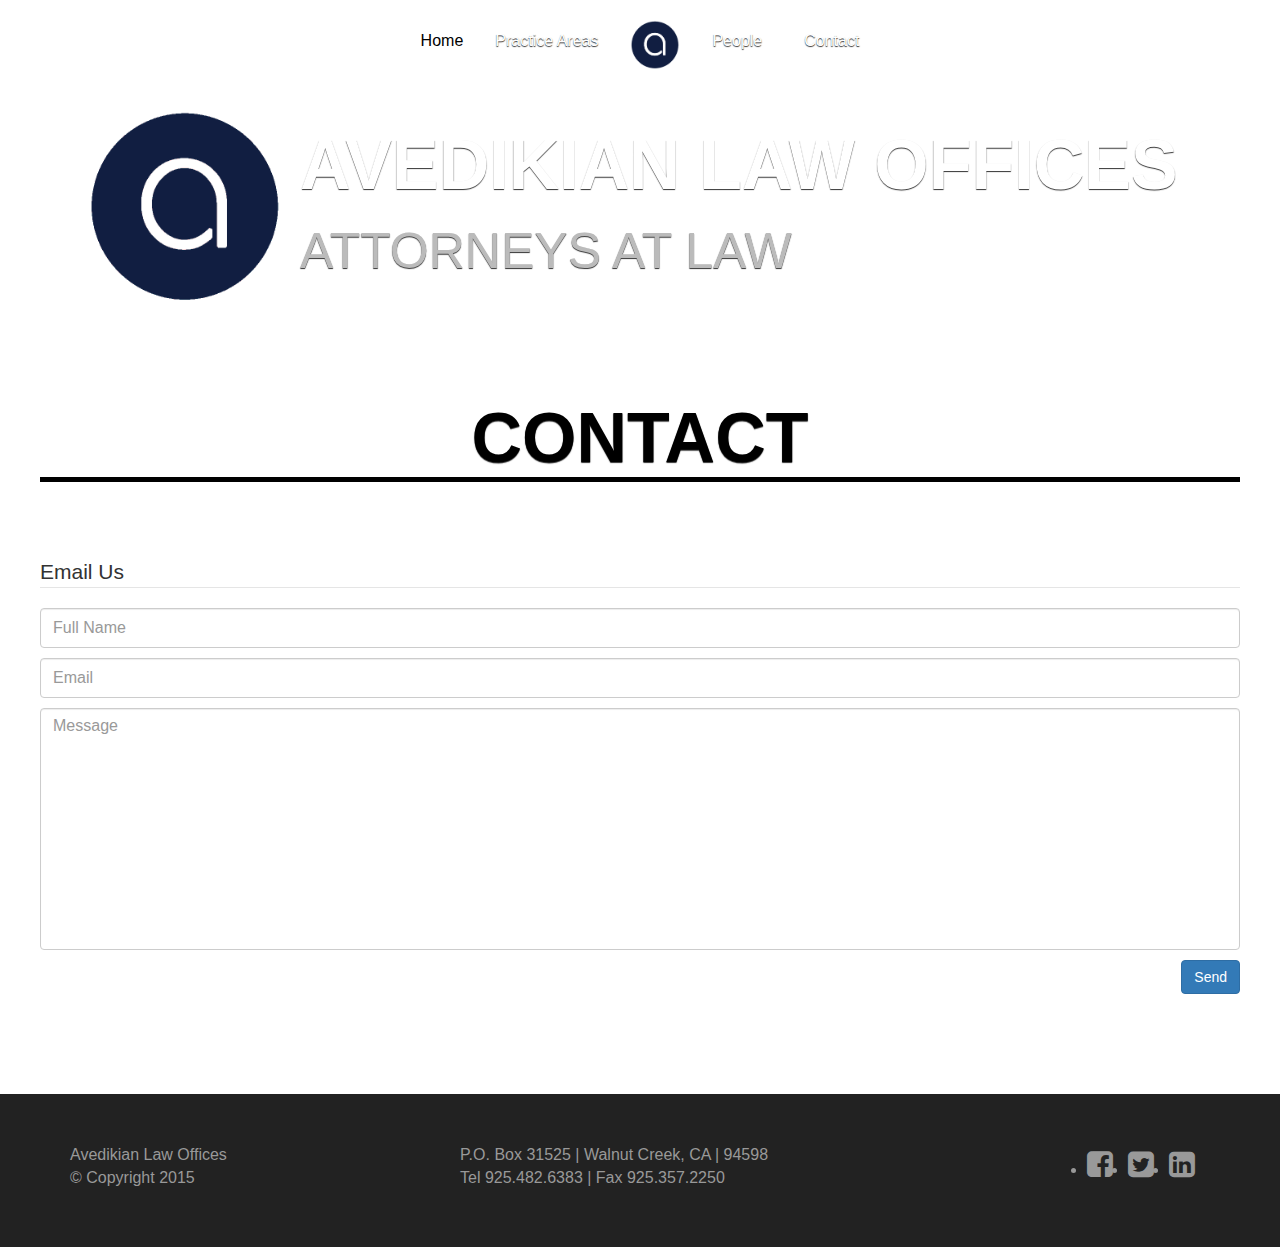
==== contact.html @ 6951a8e3 "second iteration" ====
<!DOCTYPE html>
<html>
	<head>
		<title>Avedikian Law Offices</title>
		<meta name="description" content>
		<meta name="keywords" content>
		<meta name="author" content>
		<link rel="shortcut icon" href="images/favicon.ico"/>
		<link rel="stylesheet" type="text/css" href="http://meyerweb.com/eric/tools/css/reset/reset.css"/>
		<link rel="stylesheet" type="text/css" href="http://maxcdn.bootstrapcdn.com/bootstrap/3.2.0/css/bootstrap.min.css">
		<link rel="stylesheet" type="text/css" href="http://maxcdn.bootstrapcdn.com/font-awesome/4.3.0/css/font-awesome.min.css">
		<link rel="stylesheet" type="text/css" href="css/style.css"/>
	</head>
	<body>
		<script>
			// update new Google Analytics
		  	(function(i,s,o,g,r,a,m){i['GoogleAnalyticsObject']=r;i[r]=i[r]||function(){
		  	(i[r].q=i[r].q||[]).push(arguments)},i[r].l=1*new Date();a=s.createElement(o),
		  	m=s.getElementsByTagName(o)[0];a.async=1;a.src=g;m.parentNode.insertBefore(a,m)
		  	})(window,document,'script','//www.google-analytics.com/analytics.js','ga');
		  	ga('create', 'UA-53415604-1', 'auto');
		  	ga('send', 'pageview');
		</script>
		<section id="header" data-type="background">
			<div class="container">
				<div class="wrapper">
					<nav class="navbar navbar-default">
					  	<div class="container-fluid centered-pills">
						    <ul class="nav nav-pills">
								<li role="presentation" class="active"><a href="index.html">Home</a></li>
								<li role="presentation"><a href="practice.html">Practice Areas</a></li>
								<li role="presentation" class="logo"><a href="#"><img src="images/avedikian-law-logo.png"/></a></li>
								<li role="presentation" class="dropdown">
								    <a class="dropdown-toggle" data-toggle="dropdown" href="#" role="button" aria-expanded="false">People<span class="caret"></span></a>
								    <ul class="dropdown-menu" role="menu">
								      	<li><a href="liza-avedikian.html">Liza Avedikian</a></li>
							            <li><a href="matthew-avedikian.html">Matthew Avedikian</a></li>
							            <li><a href="mona-nia.html">Mona Nia</a></li>
								    </ul>
								</li>
								<li role="presentation"><a href="contact.html">Contact</a></li>
							</ul>
					  	</div>
					</nav>
					<div class="container">
						<div class="left">
							<img src="images/avedikian-law-logo.png"/>
						</div>
						<div class="left">
							<h1>Avedikian Law Offices</h1>
							<h2>Attorneys At Law</h2>
						</div>
					</div>
				</div>
			</div>
		</section>
		<section id="contact">
			<div class="container content">
  				<div class="row">
					<h1>Contact</h1>
					<form name="sentMessage" id="contactForm" novalidate="">
				    	<legend>Email Us</legend>
					 	<div class="control-group">
		                    <div class="controls">
								<input type="text" class="form-control" placeholder="Full Name" id="name" required="" data-validation-required-message="Please enter your name">
							  	<p class="help-block"></p>
						   	</div>
						</div>
						<div class="control-group">
							<div class="controls">
								<input type="email" class="form-control" placeholder="Email" id="email" required="" data-validation-required-message="Please enter your email">
								<p class="help-block"></p>
								</div>
				    	</div>
						<div class="control-group">
		                	<div class="controls">
								<textarea rows="10" cols="100" class="form-control" placeholder="Message" id="message" required="" data-validation-required-message="Please enter your message" minlength="5" data-validation-minlength-message="Min 5 characters" maxlength="999" style="resize:none"></textarea>
								<p class="help-block"></p>
							</div>
						</div>
				     	<div id="success"></div>
				    	<button type="submit" class="btn btn-primary pull-right">Send</button>
					</form>
				</div>
			</div>
		</section>
		<section id="people">
	  	</div>
		</section>
		<footer>
			<div class="container">
				<div class="row">
					<div class="col-xs-4 col-sm-4 col-md-4 col-lg-4">
						<p>Avedikian Law Offices</p>
						<p>&copy; Copyright 2015</p>
					</div>
					<div class="col-xs-4 col-sm-4 col-md-4 col-lg-4">
						<p>P.O. Box 31525 | Walnut Creek, CA | 94598</p>
						<p>Tel 925.482.6383 | Fax 925.357.2250</p>
					</div>
					<div class="col-xs-4 col-sm-4 col-md-4 col-lg-4">
						<ul class="social">
							<li><a href="#facebook"><i class="fa fa-facebook-square"></i></a></li>
							<li><a href="#twitter"><i class="fa fa-twitter-square"></i></a></li>
							<li><a href="#linkedin"><i class="fa fa-linkedin-square"></i></a></li>
						</ul>
					</div>
				</div>
			</div>
		</footer>
		<script src="http://ajax.googleapis.com/ajax/libs/jquery/1.7.2/jquery.min.js"></script>
		<script src="http://maxcdn.bootstrapcdn.com/bootstrap/3.2.0/js/bootstrap.min.js"></script>
 		<script type="text/javascript" src="js/application.js"></script>
 		<script type="text/javascript" src="js/form_validator.js"></script>
 		<script type="text/javascript" src="js/contact.js"></script>
	</body>
</html>
---- css/style.css ----
@font-face {
	font-family: 'UniversLTStd-Light';
	src: url('font/UniversLTStd-Light.otf') format('opentype');
}

@font-face {
	font-family: 'UniversLTStd-Bold';
	src: url('font/UniversLTStd-Cn.otf') format('opentype');
}

body {
	color: #333;
	font-family: 'UniversLTStd-Light', sans-serif;
	font-size: 16px;
	margin: 0;
	padding: 0;
}

.centered-pills {  
    text-align: center
}

.centered-pills ul.nav-pills {
    display: inline-block
}

.centered-pills li {
    display: inline
}

.centered-pills a {
    float: left
}

* html .centered-pills ul.nav-pills,
*+html .centered-pills ul.nav-pills {
    display: inline
}

.navbar-default {
	background: transparent;
	border: 0;
	padding-top: 20px;
}

.nav-pills a.active {
	background: #fff;
	color: #000;
	padding: 5px 15px 5px 20px;
}

.nav-pills a {
	color: #fff;
	font-family: 'UniversLTStd-Light', sans-serif;
	text-shadow: 0px 1px 1px #333;
}

nav .nav-pills .active a,
nav .nav-pills .active a:hover,
nav .nav-pills a:hover,
nav .nav .dropdown a:hover,
nav .nav .open a {
	background: #fff;
	color: #000;
	text-shadow: none;
}

nav .nav .dropdown a {
	background: transparent;
}

nav .nav-pills .logo img {
	height: 50px;
	margin-top: -10px;
}

nav .nav-pills .logo a:hover {
	background: transparent;
}

nav .dropdown-menu a {
	float: none;
	padding: 10px 20px;
	text-shadow: none;
}

nav .dropdown .dropdown-menu a:hover {
	background: #eee;
}

.container {
	margin: 0 auto;
}

.left {
	float: left;
}

.left img {
	height: 200px;
	margin-right: 15px;
}

h1 {
	color: #fff;
	font-family: 'UniversLTStd-BoldCn', sans-serif;
	font-weight: bold;
	font-size: 70px;
	text-transform: uppercase;
	text-shadow: 0px 1px 1px #333;
}

h2 {
	color: #bbb;
	font-family: 'UniversLTStd-Light', sans-serif;
	font-size: 50px;
	text-transform: uppercase;
	text-shadow: 0px 1px 1px #333;
}

.container.content {
	padding: 25px 0 100px;
}

.container.content ul {
	margin-left: 35px;
}

#contactForm ul {
	margin-left: 5px;
}

.container.content li {
	list-style-type: disc;
	margin-bottom: 10px;
}

#home,
#header {
	background: url("../images/building.jpg") no-repeat center center fixed; 
	-webkit-background-size: cover;
	-moz-background-size: cover;
	-o-background-size: cover;
	background-size: cover;
}

#header {
	height: 350px;
}

.content h1 {
	border-bottom: 5px solid black;
	color: #000;
	font-weight: bold;
	margin: 25px auto 75px;
	text-align: center;
}

.form-control {
	font-size: 16px;
	height: 40px;
}

.container.content .help-block li {
	color: red;
	list-style-type: none;
}

footer {
	background: #222;
	color: #999;
	padding: 50px 0;
}

footer p {
	margin: 0;
}

footer .social {
	overflow: hidden;
	float: right;
}

footer .social li {
	float: left;
	padding-right: 15px;
}

footer .social a {
	color: #999;
	font-size: 30px;
}

footer .social a:hover {
	color: #bbb;
}
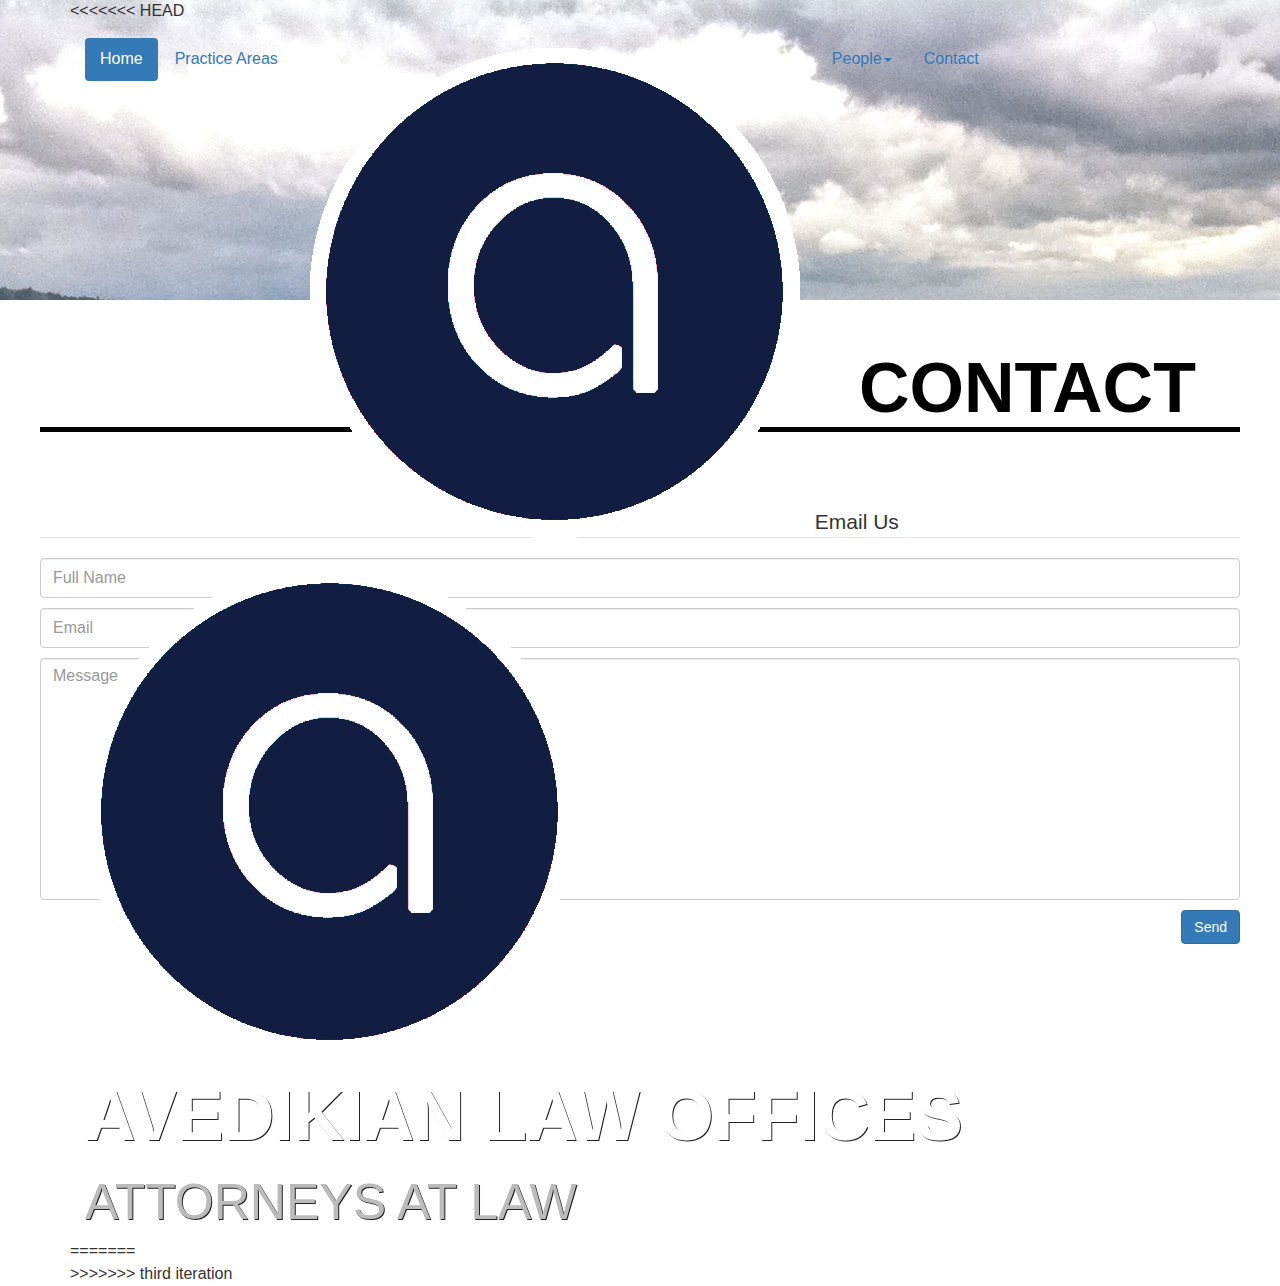
==== commit 0c554a0e: "third iteration" ====
--- a/contact.html
+++ b/contact.html
@@ -12,24 +12,16 @@
 		<link rel="stylesheet" type="text/css" href="css/style.css"/>
 	</head>
 	<body>
-		<script>
-			// update new Google Analytics
-		  	(function(i,s,o,g,r,a,m){i['GoogleAnalyticsObject']=r;i[r]=i[r]||function(){
-		  	(i[r].q=i[r].q||[]).push(arguments)},i[r].l=1*new Date();a=s.createElement(o),
-		  	m=s.getElementsByTagName(o)[0];a.async=1;a.src=g;m.parentNode.insertBefore(a,m)
-		  	})(window,document,'script','//www.google-analytics.com/analytics.js','ga');
-		  	ga('create', 'UA-53415604-1', 'auto');
-		  	ga('send', 'pageview');
-		</script>
-		<section id="header" data-type="background">
+		<section class="navigation" data-type="background">
 			<div class="container">
 				<div class="wrapper">
+<<<<<<< HEAD
 					<nav class="navbar navbar-default">
 					  	<div class="container-fluid centered-pills">
 						    <ul class="nav nav-pills">
 								<li role="presentation" class="active"><a href="index.html">Home</a></li>
 								<li role="presentation"><a href="practice.html">Practice Areas</a></li>
-								<li role="presentation" class="logo"><a href="#"><img src="images/avedikian-law-logo.png"/></a></li>
+								<li role="presentation" class="logo"><a href="index.html"><img src="images/avedikian-law-logo.png"/></a></li>
 								<li role="presentation" class="dropdown">
 								    <a class="dropdown-toggle" data-toggle="dropdown" href="#" role="button" aria-expanded="false">People<span class="caret"></span></a>
 								    <ul class="dropdown-menu" role="menu">
@@ -51,6 +43,9 @@
 							<h2>Attorneys At Law</h2>
 						</div>
 					</div>
+=======
+					<div id="header"></div>
+>>>>>>> third iteration
 				</div>
 			</div>
 		</section>
@@ -87,31 +82,11 @@
 		<section id="people">
 	  	</div>
 		</section>
-		<footer>
-			<div class="container">
-				<div class="row">
-					<div class="col-xs-4 col-sm-4 col-md-4 col-lg-4">
-						<p>Avedikian Law Offices</p>
-						<p>&copy; Copyright 2015</p>
-					</div>
-					<div class="col-xs-4 col-sm-4 col-md-4 col-lg-4">
-						<p>P.O. Box 31525 | Walnut Creek, CA | 94598</p>
-						<p>Tel 925.482.6383 | Fax 925.357.2250</p>
-					</div>
-					<div class="col-xs-4 col-sm-4 col-md-4 col-lg-4">
-						<ul class="social">
-							<li><a href="#facebook"><i class="fa fa-facebook-square"></i></a></li>
-							<li><a href="#twitter"><i class="fa fa-twitter-square"></i></a></li>
-							<li><a href="#linkedin"><i class="fa fa-linkedin-square"></i></a></li>
-						</ul>
-					</div>
-				</div>
-			</div>
-		</footer>
+		<div id="footer"></div>
 		<script src="http://ajax.googleapis.com/ajax/libs/jquery/1.7.2/jquery.min.js"></script>
 		<script src="http://maxcdn.bootstrapcdn.com/bootstrap/3.2.0/js/bootstrap.min.js"></script>
  		<script type="text/javascript" src="js/application.js"></script>
- 		<script type="text/javascript" src="js/form_validator.js"></script>
+ 		<script type="text/javascript" src="js/jqBootstrapValidation.js"></script>
  		<script type="text/javascript" src="js/contact.js"></script>
 	</body>
 </html>
--- a/css/style.css
+++ b/css/style.css
@@ -16,89 +16,49 @@
 	padding: 0;
 }
 
-.centered-pills {  
-    text-align: center
+.navbar-brand img {
+	height: 50px;
+	margin-top: -15px;
 }
 
-.centered-pills ul.nav-pills {
-    display: inline-block
+@media (min-width:768px) {
+	.navbar-default {
+		background: transparent;
+		border: 0;
+		margin-top: 15px;
+	}
+
+	.navbar-brand span {
+		display: none;
+	}
+
+	.navbar-default .navbar-nav>li>a {
+		color: #fff;
+  		text-shadow: 1px 1px 0px #222;
+	}
+
+	.navbar-nav>li {
+		margin-right: 5px;
+	}
+
+	.navbar-default .navbar-nav>li>a:hover, .navbar-default .navbar-nav>li>a:focus,
+	.navbar-default .navbar-nav>.active>a, .navbar-default .navbar-nav>.active>a:hover, .navbar-default .navbar-nav>.active>a:focus,
+	.navbar-default .navbar-nav>.open>a, .navbar-default .navbar-nav>.open>a:hover, .navbar-default .navbar-nav>.open>a:focus {
+		color: #000;
+		background: #fff;
+		text-shadow: none;
+	}
 }
 
-.centered-pills li {
-    display: inline
-}
-
-.centered-pills a {
-    float: left
-}
-
-* html .centered-pills ul.nav-pills,
-*+html .centered-pills ul.nav-pills {
-    display: inline
-}
-
-.navbar-default {
-	background: transparent;
-	border: 0;
-	padding-top: 20px;
-}
-
-.nav-pills a.active {
-	background: #fff;
-	color: #000;
-	padding: 5px 15px 5px 20px;
-}
-
-.nav-pills a {
-	color: #fff;
-	font-family: 'UniversLTStd-Light', sans-serif;
-	text-shadow: 0px 1px 1px #333;
-}
-
-nav .nav-pills .active a,
-nav .nav-pills .active a:hover,
-nav .nav-pills a:hover,
-nav .nav .dropdown a:hover,
-nav .nav .open a {
-	background: #fff;
-	color: #000;
-	text-shadow: none;
-}
-
-nav .nav .dropdown a {
-	background: transparent;
-}
-
-nav .nav-pills .logo img {
-	height: 50px;
-	margin-top: -10px;
-}
-
-nav .nav-pills .logo a:hover {
-	background: transparent;
-}
-
-nav .dropdown-menu a {
-	float: none;
-	padding: 10px 20px;
-	text-shadow: none;
-}
-
-nav .dropdown .dropdown-menu a:hover {
-	background: #eee;
+@media (max-width:768px) {
+	.navbar-brand span {
+		position: relative;
+		top: -5px;
+	}
 }
 
 .container {
 	margin: 0 auto;
-}
-
-.left {
-	float: left;
-}
-
-.left img {
-	height: 200px;
-	margin-right: 15px;
 }
 
 h1 {
@@ -107,7 +67,7 @@
 	font-weight: bold;
 	font-size: 70px;
 	text-transform: uppercase;
-	text-shadow: 0px 1px 1px #333;
+  		text-shadow: 1px 1px 0px #222;
 }
 
 h2 {
@@ -115,7 +75,7 @@
 	font-family: 'UniversLTStd-Light', sans-serif;
 	font-size: 50px;
 	text-transform: uppercase;
-	text-shadow: 0px 1px 1px #333;
+  		text-shadow: 1px 1px 0px #222;
 }
 
 .container.content {
@@ -136,16 +96,16 @@
 }
 
 #home,
-#header {
-	background: url("../images/building.jpg") no-repeat center center fixed; 
+.navigation {
+	background: url("../images/walnutcreek.jpg") no-repeat center center fixed; 
 	-webkit-background-size: cover;
 	-moz-background-size: cover;
 	-o-background-size: cover;
 	background-size: cover;
 }
 
-#header {
-	height: 350px;
+.navigation {
+	height: 300px;
 }
 
 .content h1 {
@@ -154,6 +114,7 @@
 	font-weight: bold;
 	margin: 25px auto 75px;
 	text-align: center;
+	text-shadow: none;
 }
 
 .form-control {
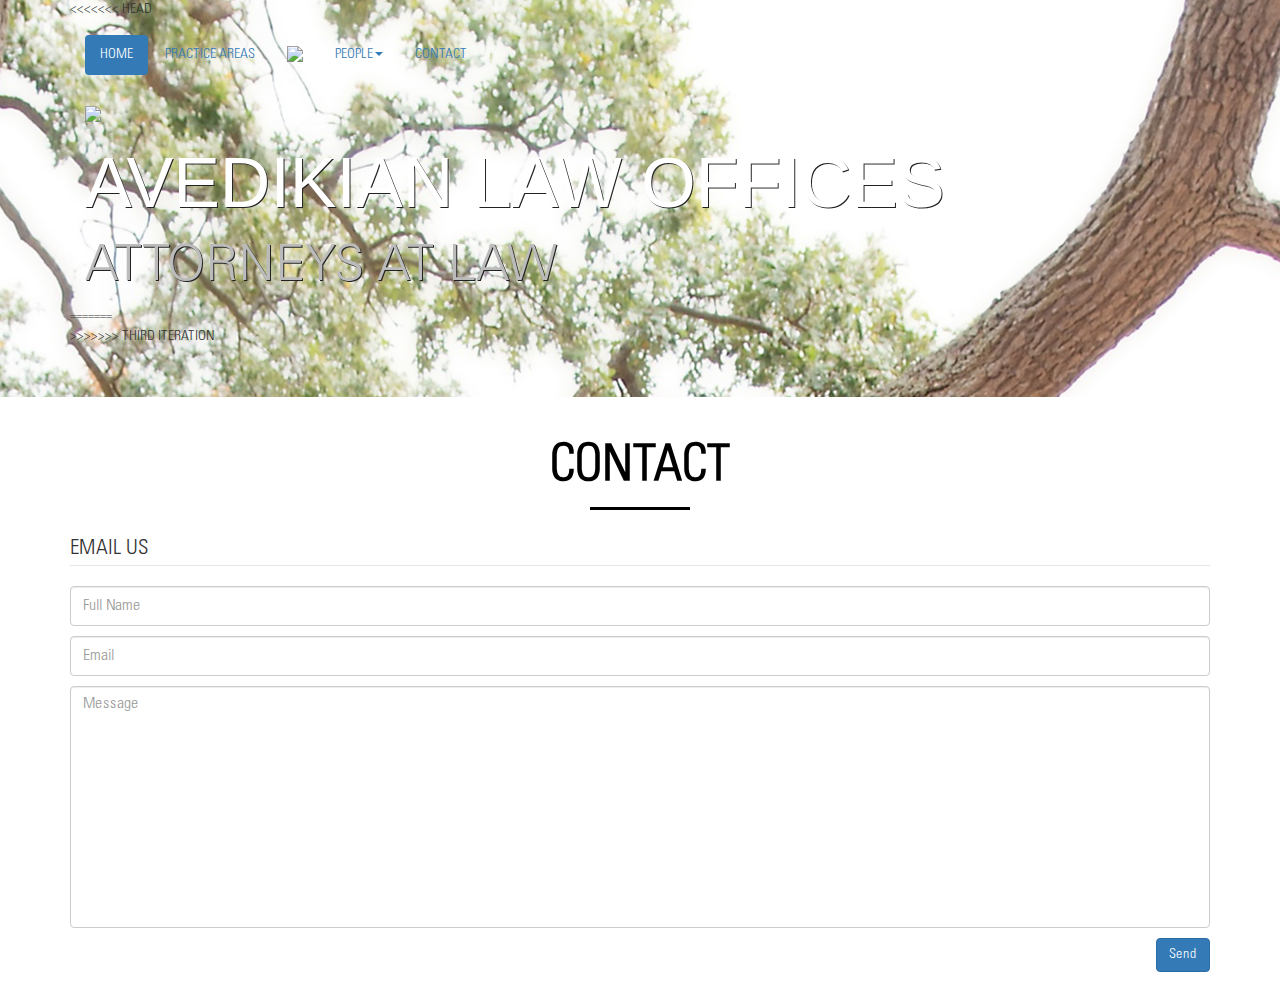
==== commit 73bc63b7: "third iteration responsive" ====
--- a/contact.html
+++ b/contact.html
@@ -1,18 +1,41 @@
 <!DOCTYPE html>
 <html>
 	<head>
-		<title>Avedikian Law Offices</title>
+		<title>Avedikian Law Offices | Walnut Creek</title>
+		<meta name="viewport" content="width=device-width, initial-scale=1.0, maximum-scale=1.0">
 		<meta name="description" content>
 		<meta name="keywords" content>
 		<meta name="author" content>
-		<link rel="shortcut icon" href="images/favicon.ico"/>
+		<meta http-equiv="Cache-Control" content="no-cache, no-store, must-revalidate">
+		<meta http-equiv="Pragma" content="no-cache">
+		<meta http-equiv="Expires" content="0">
+		<link rel="apple-touch-icon" sizes="57x57" href="assets/favicon/apple-icon-57x57.png">
+		<link rel="apple-touch-icon" sizes="60x60" href="assets/favicon/apple-icon-60x60.png">
+		<link rel="apple-touch-icon" sizes="72x72" href="assets/favicon/apple-icon-72x72.png">
+		<link rel="apple-touch-icon" sizes="76x76" href="assets/favicon/apple-icon-76x76.png">
+		<link rel="apple-touch-icon" sizes="114x114" href="assets/favicon/apple-icon-114x114.png">
+		<link rel="apple-touch-icon" sizes="120x120" href="assets/favicon/apple-icon-120x120.png">
+		<link rel="apple-touch-icon" sizes="144x144" href="assets/favicon/apple-icon-144x144.png">
+		<link rel="apple-touch-icon" sizes="152x152" href="assets/favicon/apple-icon-152x152.png">
+		<link rel="apple-touch-icon" sizes="180x180" href="assets/favicon/apple-icon-180x180.png">
+		<link rel="icon" type="image/png" sizes="192x192" href="assets/favicon/android-icon-192x192.png">
+		<link rel="icon" type="image/png" sizes="32x32" href="assets/favicon/favicon-32x32.png">
+		<link rel="icon" type="image/png" sizes="96x96" href="assets/favicon/favicon-96x96.png">
+		<link rel="icon" type="image/png" sizes="16x16" href="assets/favicon/favicon-16x16.png">
+		<link rel="manifest" href="assets/favicon/manifest.json">
+		<meta name="msapplication-TileColor" content="#ffffff">
+		<meta name="msapplication-TileImage" content="assets/favicon/ms-icon-144x144.png">
+		<meta name="theme-color" content="#ffffff">
 		<link rel="stylesheet" type="text/css" href="http://meyerweb.com/eric/tools/css/reset/reset.css"/>
-		<link rel="stylesheet" type="text/css" href="http://maxcdn.bootstrapcdn.com/bootstrap/3.2.0/css/bootstrap.min.css">
-		<link rel="stylesheet" type="text/css" href="http://maxcdn.bootstrapcdn.com/font-awesome/4.3.0/css/font-awesome.min.css">
+		<link rel="stylesheet" type="text/css" href="http://maxcdn.bootstrapcdn.com/bootstrap/3.2.0/css/bootstrap.min.css"/>
+		<link rel="stylesheet" type="text/css" href="http://maxcdn.bootstrapcdn.com/font-awesome/4.3.0/css/font-awesome.min.css"/>
 		<link rel="stylesheet" type="text/css" href="css/style.css"/>
+		<meta charset="utf-8">
+		<script src="http://ajax.googleapis.com/ajax/libs/jquery/1.7.2/jquery.min.js"></script>
+		<script src="http://maxcdn.bootstrapcdn.com/bootstrap/3.2.0/js/bootstrap.min.js"></script>
 	</head>
 	<body>
-		<section class="navigation" data-type="background">
+		<section class="navigation" id="contact" data-type="background">
 			<div class="container">
 				<div class="wrapper">
 <<<<<<< HEAD
@@ -49,42 +72,36 @@
 				</div>
 			</div>
 		</section>
-		<section id="contact">
+		<section>
 			<div class="container content">
-  				<div class="row">
-					<h1>Contact</h1>
-					<form name="sentMessage" id="contactForm" novalidate="">
-				    	<legend>Email Us</legend>
-					 	<div class="control-group">
-		                    <div class="controls">
-								<input type="text" class="form-control" placeholder="Full Name" id="name" required="" data-validation-required-message="Please enter your name">
-							  	<p class="help-block"></p>
-						   	</div>
+				<h3>Contact</h3>
+				<div class="divider"></div>
+				<form name="sentMessage" id="contactForm" novalidate="">
+			    	<legend>Email Us</legend>
+				 	<div class="control-group">
+	                    <div class="controls">
+							<input type="text" class="form-control" placeholder="Full Name" id="name" required="" data-validation-required-message="Please enter your name">
+						  	<p class="help-block"></p>
+					   	</div>
+					</div>
+					<div class="control-group">
+						<div class="controls">
+							<input type="email" class="form-control" placeholder="Email" id="email" required="" data-validation-required-message="Please enter your email">
+							<p class="help-block"></p>
+							</div>
+			    	</div>
+					<div class="control-group">
+	                	<div class="controls">
+							<textarea rows="10" cols="100" class="form-control" placeholder="Message" id="message" required="" data-validation-required-message="Please enter your message" minlength="5" data-validation-minlength-message="Min 5 characters" maxlength="999" style="resize:none"></textarea>
+							<p class="help-block"></p>
 						</div>
-						<div class="control-group">
-							<div class="controls">
-								<input type="email" class="form-control" placeholder="Email" id="email" required="" data-validation-required-message="Please enter your email">
-								<p class="help-block"></p>
-								</div>
-				    	</div>
-						<div class="control-group">
-		                	<div class="controls">
-								<textarea rows="10" cols="100" class="form-control" placeholder="Message" id="message" required="" data-validation-required-message="Please enter your message" minlength="5" data-validation-minlength-message="Min 5 characters" maxlength="999" style="resize:none"></textarea>
-								<p class="help-block"></p>
-							</div>
-						</div>
-				     	<div id="success"></div>
-				    	<button type="submit" class="btn btn-primary pull-right">Send</button>
-					</form>
-				</div>
+					</div>
+			     	<div id="success"></div>
+			    	<button type="submit" class="btn btn-primary pull-right">Send</button>
+				</form>
 			</div>
 		</section>
-		<section id="people">
-	  	</div>
-		</section>
 		<div id="footer"></div>
-		<script src="http://ajax.googleapis.com/ajax/libs/jquery/1.7.2/jquery.min.js"></script>
-		<script src="http://maxcdn.bootstrapcdn.com/bootstrap/3.2.0/js/bootstrap.min.js"></script>
  		<script type="text/javascript" src="js/application.js"></script>
  		<script type="text/javascript" src="js/jqBootstrapValidation.js"></script>
  		<script type="text/javascript" src="js/contact.js"></script>
--- a/css/style.css
+++ b/css/style.css
@@ -1,33 +1,212 @@
+@font-face {
+	font-family: 'UniversLTStd-Bold';
+	src: url('../assets/font/UniversLTStd-Bold.otf') format('opentype');
+	src: url('../assets/font/UniversLTStd-Bold.eot');
+  	src: url('../assets/font/UniversLTStd-Bold.eot?#iefix') format('embedded-opentype'),
+		url('../assets/font/UniversLTStd-Bold.woff2') format('woff2'),
+		url('../assets/font/UniversLTStd-Bold.woff') format('woff'),
+		url('../assets/font/UniversLTStd-Bold.ttf') format('truetype'),
+		url('../assets/font/UniversLTStd-Bold.svg#UniversLTStd-Bold') format('svg');
+	font-weight: normal;
+	font-style: normal;
+}
+
 @font-face {
 	font-family: 'UniversLTStd-Light';
-	src: url('font/UniversLTStd-Light.otf') format('opentype');
+	src: url('../assets/font/UniversLTStd-Light.otf') format('opentype');
+	src: url('../assets/font/UniversLTStd-Light.eot');
+  	src: url('../assets/font/UniversLTStd-Light.eot?#iefix') format('embedded-opentype'),
+		url('../assets/font/UniversLTStd-Light.woff2') format('woff2'),
+		url('../assets/font/UniversLTStd-Light.woff') format('woff'),
+		url('../assets/font/UniversLTStd-Light.ttf') format('truetype'),
+		url('../assets/font/UniversLTStd-Light.svg#UniversLTStd-Light') format('svg');
+	font-weight: normal;
+	font-style: normal;
 }
 
 @font-face {
-	font-family: 'UniversLTStd-Bold';
-	src: url('font/UniversLTStd-Cn.otf') format('opentype');
+	font-family: 'UniversLTStd-LightCn';
+	src: url('../assets/font/UniversLTStd-LightCn.otf') format('opentype');
+	src: url('../assets/font/UniversLTStd-LightCn.eot');
+  	src: url('../assets/font/UniversLTStd-LightCn.eot?#iefix') format('embedded-opentype'),
+		url('../assets/font/UniversLTStd-LightCn.woff2') format('woff2'),
+		url('../assets/font/UniversLTStd-LightCn.woff') format('woff'),
+		url('../assets/font/UniversLTStd-LightCn.ttf') format('truetype'),
+		url('../assets/font/UniversLTStd-LightCn.svg#UniversLTStd-LightCn') format('svg');
+	font-weight: normal;
+	font-style: normal;
 }
 
 body {
 	color: #333;
-	font-family: 'UniversLTStd-Light', sans-serif;
-	font-size: 16px;
+	font-family: 'UniversLTStd-LightCn', sans-serif;
+	font-size: 14px;
 	margin: 0;
 	padding: 0;
+	text-transform: uppercase;
 }
 
 .navbar-brand img {
 	height: 50px;
-	margin-top: -15px;
+}
+
+h1 {
+	color: #fff;
+	font-family: 'UniversLTStd-BoldCn', sans-serif;
+	font-size: 70px;
+	text-shadow: 1px 1px 0px #222;
+}
+
+h2 {
+	color: #bbb;
+	font-family: 'UniversLTStd-Light', sans-serif;
+	font-size: 50px;
+  	text-shadow: 1px 1px 0px #222;
+}
+
+#home,
+.navigation {
+	background: url("../assets/images/bg-home.jpg") no-repeat center center fixed;
+	-webkit-background-size: cover;
+	-moz-background-size: cover;
+	-o-background-size: cover;
+	background-size: cover;
+}
+
+#practice {
+	background: url("../assets/images/bg-practice.jpg") no-repeat center center fixed;
+}
+
+#people {
+	background: url("../assets/images/bg-people.jpg") no-repeat center center fixed;
+}
+
+#contact {
+	background: url("../assets/images/bg-contact.jpg") no-repeat center center fixed;
+}
+
+#header {
+	font-family: 'UniversLTStd-Light', sans-serif;
+}
+
+.navigation {
+	padding-bottom: 50px;
+}
+
+.content h3 {
+	color: #000;
+	font-size: 50px;
+	font-weight: bold;
+	text-align: center;
+}
+
+.content .divider {
+	background: #000;
+	height: 3px;
+	margin: 0 auto 25px;
+	width: 100px;
+}
+
+.container.content {
+	padding-bottom: 25px;
+	padding-top: 25px;
+}
+
+.container.content ul {
+	margin-left: 35px;
+}
+
+#contactForm ul {
+	margin-left: 5px;
+}
+
+.container.content li {
+	list-style-type: disc;
+	margin-bottom: 10px;
+}
+
+.content .portrait {
+	margin-bottom: 15px;
+	width: 300px;
+}
+
+.form-control {
+	font-size: 16px;
+	height: 40px;
+}
+
+.container.content .help-block li {
+	color: red;
+	list-style-type: none;
+}
+
+footer {
+	background: #222;
+	color: #999;
+	padding: 50px 0;
+}
+
+footer p {
+	margin: 0;
+}
+
+footer .social {
+	float: right;
+	margin-bottom: 0;
+	overflow: hidden;
+}
+
+footer .social li {
+	float: left;
+	padding-right: 15px;
+}
+
+footer .social a {
+	color: #999;
+	font-size: 30px;
+}
+
+footer .social a:hover {
+	color: #bbb;
 }
 
 @media (min-width:768px) {
+	.navbar .navbar-nav {
+		display: inline-block;
+		float: none;
+		vertical-align: top;
+	}
+
+	.navbar .navbar-collapse {
+	  	text-align: center;
+	}
+	.navbar-brand {
+		display: none;
+	}
+
+	.navbar-brand img {
+		margin-top: -15px;
+	}
+
+	.navbar>.container .navbar-brand,
+	.navbar>.container-fluid .navbar-brand {
+		margin-left: 0;
+	}
+
 	.navbar-default {
 		background: transparent;
 		border: 0;
 		margin-top: 15px;
 	}
 
+	.navbar-nav>li>.dropdown-menu {
+		margin-left: -1px;
+	}
+
+	.dropdown-menu>li>a {
+		padding: 15px;
+	}
+
 	.navbar-brand span {
 		display: none;
 	}
@@ -41,117 +220,67 @@
 		margin-right: 5px;
 	}
 
-	.navbar-default .navbar-nav>li>a:hover, .navbar-default .navbar-nav>li>a:focus,
-	.navbar-default .navbar-nav>.active>a, .navbar-default .navbar-nav>.active>a:hover, .navbar-default .navbar-nav>.active>a:focus,
-	.navbar-default .navbar-nav>.open>a, .navbar-default .navbar-nav>.open>a:hover, .navbar-default .navbar-nav>.open>a:focus {
+	.navbar-default .navbar-nav>li>a:hover,
+	.navbar-default .navbar-nav>li>a:focus,
+	.navbar-default .navbar-nav>.active>a,
+	.navbar-default .navbar-nav>.active>a:hover,
+	.navbar-default .navbar-nav>.active>a:focus,
+	.navbar-default .navbar-nav>.open>a,
+	.navbar-default .navbar-nav>.open>a:hover,
+	.navbar-default .navbar-nav>.open>a:focus {
 		color: #000;
 		background: #fff;
 		text-shadow: none;
 	}
-}
-
-@media (max-width:768px) {
+
+	.navbar-default .navbar-nav>li>.navbar-brand:hover {
+		background: transparent;
+	}
+}
+
+@media (max-width:767px) {
+	.navbar-brand {
+		padding: 0;
+	}
+
+	.nav>li>.navbar-brand {
+		display: none;
+	}
+
+	footer {
+		padding: 25px 0;
+	}
+
+	.navigation {
+		padding-bottom: 0;
+	}
+}
+
+@media (max-width: 375px) {
+	.navbar-default .navbar-collapse, .navbar-default .navbar-form {
+		background: #f8f8f8;
+		position: absolute;
+		width: 100%;
+	}
+
 	.navbar-brand span {
-		position: relative;
-		top: -5px;
-	}
-}
-
-.container {
-	margin: 0 auto;
-}
-
-h1 {
-	color: #fff;
-	font-family: 'UniversLTStd-BoldCn', sans-serif;
-	font-weight: bold;
-	font-size: 70px;
-	text-transform: uppercase;
-  		text-shadow: 1px 1px 0px #222;
-}
-
-h2 {
-	color: #bbb;
-	font-family: 'UniversLTStd-Light', sans-serif;
-	font-size: 50px;
-	text-transform: uppercase;
-  		text-shadow: 1px 1px 0px #222;
-}
-
-.container.content {
-	padding: 25px 0 100px;
-}
-
-.container.content ul {
-	margin-left: 35px;
-}
-
-#contactForm ul {
-	margin-left: 5px;
-}
-
-.container.content li {
-	list-style-type: disc;
-	margin-bottom: 10px;
-}
-
-#home,
-.navigation {
-	background: url("../images/walnutcreek.jpg") no-repeat center center fixed; 
-	-webkit-background-size: cover;
-	-moz-background-size: cover;
-	-o-background-size: cover;
-	background-size: cover;
-}
-
-.navigation {
-	height: 300px;
-}
-
-.content h1 {
-	border-bottom: 5px solid black;
-	color: #000;
-	font-weight: bold;
-	margin: 25px auto 75px;
-	text-align: center;
-	text-shadow: none;
-}
-
-.form-control {
-	font-size: 16px;
-	height: 40px;
-}
-
-.container.content .help-block li {
-	color: red;
-	list-style-type: none;
-}
-
-footer {
-	background: #222;
-	color: #999;
-	padding: 50px 0;
-}
-
-footer p {
-	margin: 0;
-}
-
-footer .social {
-	overflow: hidden;
-	float: right;
-}
-
-footer .social li {
-	float: left;
-	padding-right: 15px;
-}
-
-footer .social a {
-	color: #999;
-	font-size: 30px;
-}
-
-footer .social a:hover {
-	color: #bbb;
+		font-size: 14px;
+	}
+
+	h1 {
+		font-size: 60px;
+	}
+
+	h2 {
+		font-size: 50px;
+	}
+
+@media (max-width: 320px) {
+	h1 {
+		font-size: 50px;
+	}
+
+	h2 {
+		font-size: 40px;
+	}
 }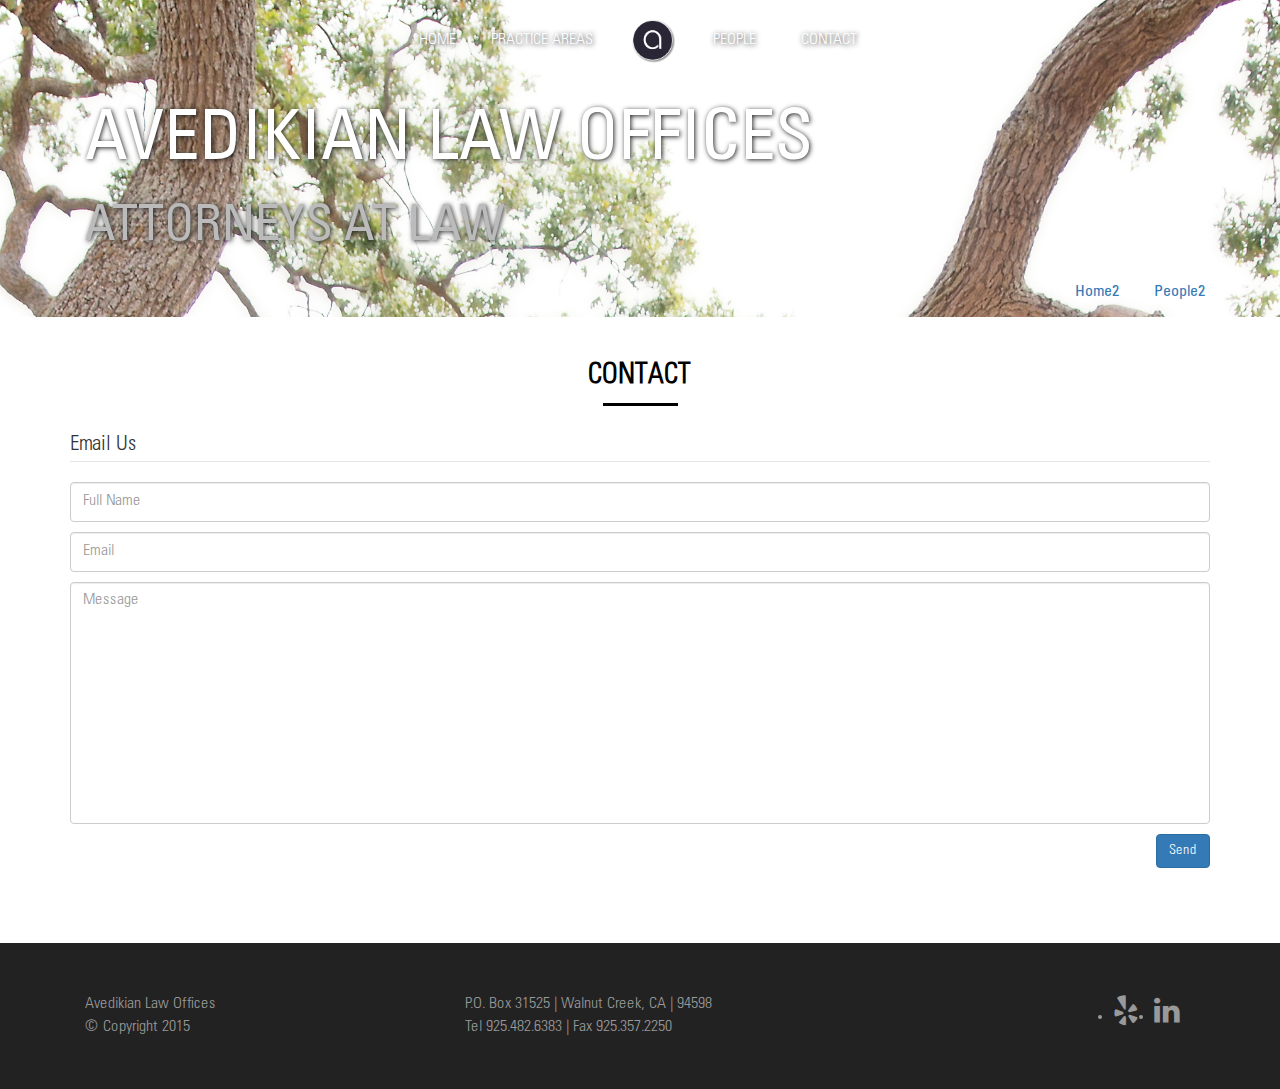
==== commit 1ab325ca: "4th iteration content update" ====
--- a/contact.html
+++ b/contact.html
@@ -38,42 +38,12 @@
 		<section class="navigation" id="contact" data-type="background">
 			<div class="container">
 				<div class="wrapper">
-<<<<<<< HEAD
-					<nav class="navbar navbar-default">
-					  	<div class="container-fluid centered-pills">
-						    <ul class="nav nav-pills">
-								<li role="presentation" class="active"><a href="index.html">Home</a></li>
-								<li role="presentation"><a href="practice.html">Practice Areas</a></li>
-								<li role="presentation" class="logo"><a href="index.html"><img src="images/avedikian-law-logo.png"/></a></li>
-								<li role="presentation" class="dropdown">
-								    <a class="dropdown-toggle" data-toggle="dropdown" href="#" role="button" aria-expanded="false">People<span class="caret"></span></a>
-								    <ul class="dropdown-menu" role="menu">
-								      	<li><a href="liza-avedikian.html">Liza Avedikian</a></li>
-							            <li><a href="matthew-avedikian.html">Matthew Avedikian</a></li>
-							            <li><a href="mona-nia.html">Mona Nia</a></li>
-								    </ul>
-								</li>
-								<li role="presentation"><a href="contact.html">Contact</a></li>
-							</ul>
-					  	</div>
-					</nav>
-					<div class="container">
-						<div class="left">
-							<img src="images/avedikian-law-logo.png"/>
-						</div>
-						<div class="left">
-							<h1>Avedikian Law Offices</h1>
-							<h2>Attorneys At Law</h2>
-						</div>
-					</div>
-=======
 					<div id="header"></div>
->>>>>>> third iteration
 				</div>
 			</div>
 		</section>
-		<section>
-			<div class="container content">
+		<section class="content">
+			<div class="container">
 				<h3>Contact</h3>
 				<div class="divider"></div>
 				<form name="sentMessage" id="contactForm" novalidate="">
--- a/css/style.css
+++ b/css/style.css
@@ -1,25 +1,12 @@
 @font-face {
-	font-family: 'UniversLTStd-Bold';
-	src: url('../assets/font/UniversLTStd-Bold.otf') format('opentype');
-	src: url('../assets/font/UniversLTStd-Bold.eot');
-  	src: url('../assets/font/UniversLTStd-Bold.eot?#iefix') format('embedded-opentype'),
-		url('../assets/font/UniversLTStd-Bold.woff2') format('woff2'),
-		url('../assets/font/UniversLTStd-Bold.woff') format('woff'),
-		url('../assets/font/UniversLTStd-Bold.ttf') format('truetype'),
-		url('../assets/font/UniversLTStd-Bold.svg#UniversLTStd-Bold') format('svg');
-	font-weight: normal;
-	font-style: normal;
-}
-
-@font-face {
-	font-family: 'UniversLTStd-Light';
-	src: url('../assets/font/UniversLTStd-Light.otf') format('opentype');
-	src: url('../assets/font/UniversLTStd-Light.eot');
-  	src: url('../assets/font/UniversLTStd-Light.eot?#iefix') format('embedded-opentype'),
-		url('../assets/font/UniversLTStd-Light.woff2') format('woff2'),
-		url('../assets/font/UniversLTStd-Light.woff') format('woff'),
-		url('../assets/font/UniversLTStd-Light.ttf') format('truetype'),
-		url('../assets/font/UniversLTStd-Light.svg#UniversLTStd-Light') format('svg');
+	font-family: 'UniversLTStd-Cn';
+	src: url('../assets/font/UniversLTStd-Cn.otf') format('opentype');
+	src: url('../assets/font/UniversLTStd-Cn.eot');
+  	src: url('../assets/font/UniversLTStd-Cn.eot?#iefix') format('embedded-opentype'),
+		url('../assets/font/UniversLTStd-Cn.woff2') format('woff2'),
+		url('../assets/font/UniversLTStd-Cn.woff') format('woff'),
+		url('../assets/font/UniversLTStd-Cn.ttf') format('truetype'),
+		url('../assets/font/UniversLTStd-Cn.svg#UniversLTStd-Cn') format('svg');
 	font-weight: normal;
 	font-style: normal;
 }
@@ -40,10 +27,19 @@
 body {
 	color: #333;
 	font-family: 'UniversLTStd-LightCn', sans-serif;
-	font-size: 14px;
+	font-size: 16px;
 	margin: 0;
 	padding: 0;
-	text-transform: uppercase;
+}
+
+.navbar-default {
+	font-family: 'UniversLTStd-LightCn', sans-serif;
+	text-transform: uppercase;
+}
+
+.navbar-default .navbar-nav>li>a:hover,
+.navbar-default .navbar-nav>li>a:focus {
+	cursor: pointer;
 }
 
 .navbar-brand img {
@@ -52,75 +48,91 @@
 
 h1 {
 	color: #fff;
-	font-family: 'UniversLTStd-BoldCn', sans-serif;
+	font-family: 'UniversLTStd-Cn', sans-serif;
 	font-size: 70px;
-	text-shadow: 1px 1px 0px #222;
+	text-shadow: 1px 1px 5px #222;
+	text-transform: uppercase;
 }
 
 h2 {
 	color: #bbb;
-	font-family: 'UniversLTStd-Light', sans-serif;
+	font-family: 'UniversLTStd-Cn', sans-serif;
 	font-size: 50px;
-  	text-shadow: 1px 1px 0px #222;
-}
-
-#home,
+  	text-shadow: 1px 1px 5px #222;
+	text-transform: uppercase;
+}
+
 .navigation {
-	background: url("../assets/images/bg-home.jpg") no-repeat center center fixed;
+	background: url('') no-repeat center center fixed;
 	-webkit-background-size: cover;
 	-moz-background-size: cover;
 	-o-background-size: cover;
 	background-size: cover;
 }
 
+#home {
+	background-image: url("../assets/images/bg-home.jpg");
+	min-height: 375px;
+}
+
 #practice {
-	background: url("../assets/images/bg-practice.jpg") no-repeat center center fixed;
+	background-image: url("../assets/images/bg-practice.jpg");
 }
 
 #people {
-	background: url("../assets/images/bg-people.jpg") no-repeat center center fixed;
+	background-image: url("../assets/images/bg-people.jpg");
 }
 
 #contact {
-	background: url("../assets/images/bg-contact.jpg") no-repeat center center fixed;
+	background-image: url("../assets/images/bg-contact.jpg");
 }
 
 #header {
-	font-family: 'UniversLTStd-Light', sans-serif;
-}
-
-.navigation {
-	padding-bottom: 50px;
+	font-family: 'UniversLTStd-Cn', sans-serif;
+}
+
+.italic {
+	font-style: italic;
+}
+
+.underline {
+	text-decoration: underline;
 }
 
 .content h3 {
 	color: #000;
-	font-size: 50px;
+	font-size: 28px;
 	font-weight: bold;
 	text-align: center;
+	text-transform: uppercase;
 }
 
 .content .divider {
 	background: #000;
 	height: 3px;
 	margin: 0 auto 25px;
-	width: 100px;
-}
-
-.container.content {
+	width: 75px;
+}
+
+.content .container {
 	padding-bottom: 25px;
 	padding-top: 25px;
 }
 
-.container.content ul {
+.content .container ul {
 	margin-left: 35px;
+}
+
+.content h4,
+.content ul {
+	text-transform: uppercase;
 }
 
 #contactForm ul {
 	margin-left: 5px;
 }
 
-.container.content li {
+.content .container li {
 	list-style-type: disc;
 	margin-bottom: 10px;
 }
@@ -130,12 +142,16 @@
 	width: 300px;
 }
 
+.portraitContainer {
+	text-align: center;
+}
+
 .form-control {
 	font-size: 16px;
 	height: 40px;
 }
 
-.container.content .help-block li {
+.content .container .help-block li {
 	color: red;
 	list-style-type: none;
 }
@@ -169,6 +185,21 @@
 footer .social a:hover {
 	color: #bbb;
 }
+
+/* temporary for image background */
+.float-right {
+	float: right;
+}
+
+#home2 {
+	background-image: url("../assets/images/bg-home2.jpg");
+}
+
+#people2 {
+	background-image: url("../assets/images/bg-people2.jpg");
+}
+
+/* delete */
 
 @media (min-width:768px) {
 	.navbar .navbar-nav {
@@ -196,7 +227,7 @@
 	.navbar-default {
 		background: transparent;
 		border: 0;
-		margin-top: 15px;
+		padding-top: 15px;
 	}
 
 	.navbar-nav>li>.dropdown-menu {
@@ -213,7 +244,7 @@
 
 	.navbar-default .navbar-nav>li>a {
 		color: #fff;
-  		text-shadow: 1px 1px 0px #222;
+  		text-shadow: 1px 1px 5px #222;
 	}
 
 	.navbar-nav>li {
@@ -236,9 +267,26 @@
 	.navbar-default .navbar-nav>li>.navbar-brand:hover {
 		background: transparent;
 	}
+
+	.content {
+		padding-bottom: 50px;
+	}
 }
 
 @media (max-width:767px) {
+	.navigation .container {
+		padding: 0;
+	}
+
+	.navbar-default {
+		padding: 5px 0 5px 5px;
+	}
+
+	.navigation h1,
+	.navigation h2 {
+		padding: 0 5px;
+	}
+
 	.navbar-brand {
 		padding: 0;
 	}
@@ -253,6 +301,30 @@
 
 	.navigation {
 		padding-bottom: 0;
+	}
+
+	.navbar-nav .dropdown .dropdown-menu {
+		background-color: transparent;
+		border: 0;
+		-webkit-box-shadow: none;
+		box-shadow: none;
+		display: block;
+		float: none;
+		position: static;
+		width: auto;
+	}
+
+	.navbar-default .navbar-nav .dropdown .dropdown-menu>li>a {
+		color: #777;
+	}
+
+	.navbar-nav .dropdown .dropdown-menu>li>a {
+		line-height: 20px;
+	}
+
+	.navbar-nav .dropdown .dropdown-menu>li>a,
+	.navbar-nav .dropdown .dropdown-menu .dropdown-header {
+		padding: 5px 15px 5px 25px;
 	}
 }
 
@@ -263,10 +335,6 @@
 		width: 100%;
 	}
 
-	.navbar-brand span {
-		font-size: 14px;
-	}
-
 	h1 {
 		font-size: 60px;
 	}
